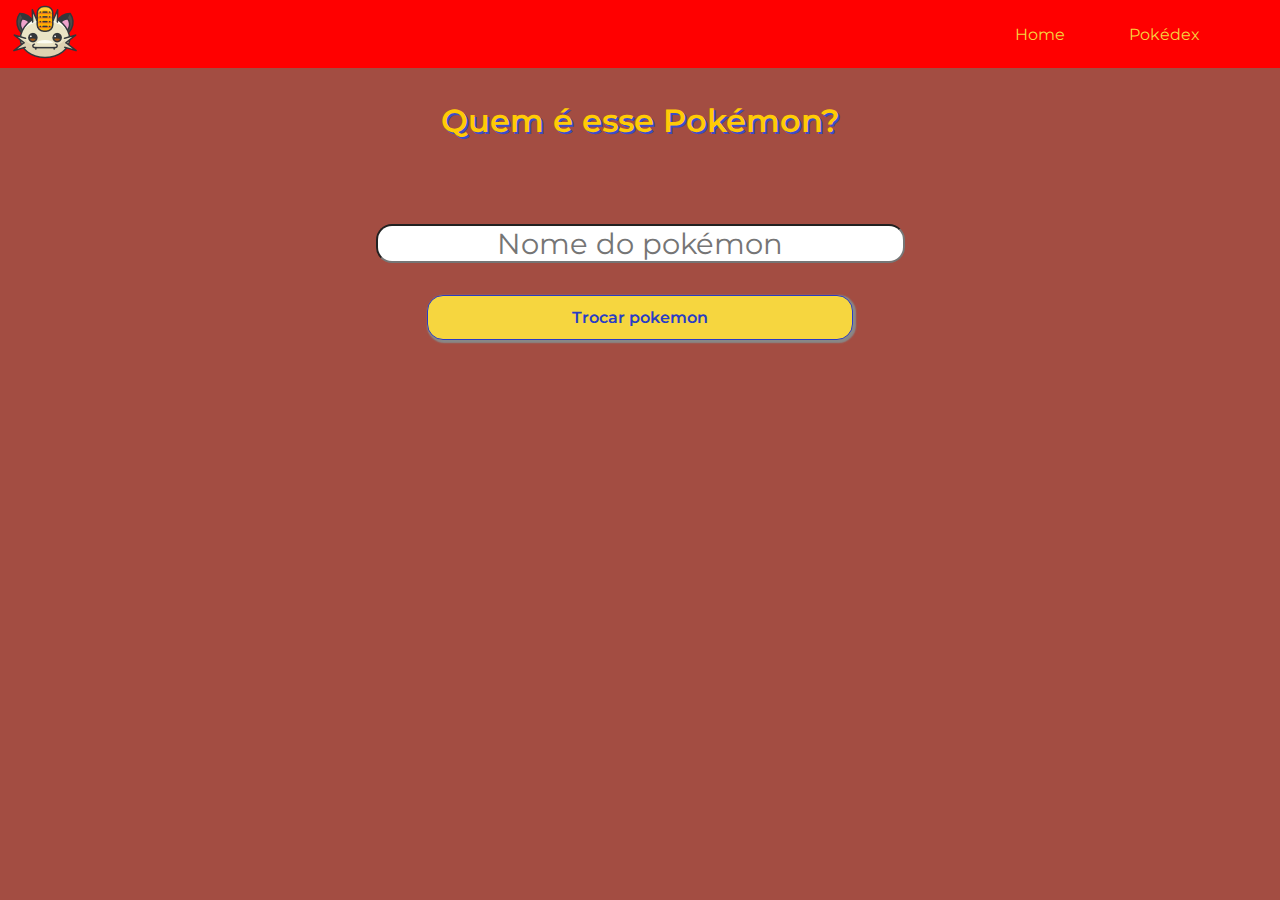
==== AdivinhaPokemon.html @ 513df936 "ajuste diretório" ====
<!DOCTYPE html>
<html lang="pt-br">
<head>
    <meta charset="UTF-8">
    <meta name="viewport" content="width=device-width, initial-scale=1.0">
    <link rel="stylesheet" href="/styles/cabecalho.css">
    <link rel="stylesheet" href="/styles/adivinhaPokemon.css">
    <script src="https://cdn.jsdelivr.net/npm/sweetalert2@11"></script>
    <title>Pokedex</title>
    
</head>
<body>

    <header class="cabecalho">

        <picture class="icone_cabecalho">
            <img  class="icone" src="/assents/meowth.png" alt="">
        </picture>

        <nav class="menu_cabecalho ajuste_cabecalho">
            <ul class="lista_cabecalho">
                <li class="lista_item_cabecalho"><a href="/index.html">Home</a></li>
                <li class="lista_item_cabecalho"><a href="/index/pokedex.html">Pokédex</a></li>
            </ul>
        </nav>

    </header>

    <main class="contudo_principal">

        <div>
            <h1 class="titulo">Quem é esse Pokémon?</h1>
        </div>

        <div class="conteiner_principal">

            <div class="adivinhacao">

                <div class="conteudo_imagem">
                    <img class="imagemDoPokemon" src="https://raw.githubusercontent.com/PokeAPI/sprites/master/sprites/pokemon/other/official-artwork/.png" alt="" id="AdivinhaPokemon">
                </div> 

                <div>
                    <form action="">
                        <input type="text" name="" id="campo_adivinha_pokemon" placeholder="Nome do pokémon">
                    </form>
                </div>

            </div>

            <div class="conteinerInput">
                
                <div>
                    <button class="enviaPokemon" onclick="inicializa() ">Trocar pokemon</button>
                </div> 
            </div>
        </div>

    </main>
 
    <script src="/scripts/AdvinhaPokemon.js"></script>
</body>
</html>
---- styles/cabecalho.css ----
@import url('https://fonts.googleapis.com/css2?family=Montserrat:ital,wght@0,100..900;1,100..900&display=swap');

*{
    margin: 0;
    padding: 0;
    font-family: "Montserrat", sans-serif;
}


.icone_cabecalho{
    margin-left: .8rem;
}

.cabecalho{
    display: flex;
    background-color: red;
    align-items: center;
    justify-content: space-between;
}

.ajuste_cabecalho{
    margin-right: 4rem;
}

.lista_cabecalho{
    display: flex;
    gap: 4rem;
    justify-content: end;
    padding-right: 4rem;
    padding: 1rem;
    text-align: center;
    
}

a{
    text-decoration: none;
    color: #F6D63F;
}

.lista_item_cabecalho{
    list-style-type: none; 
    
}

@media screen and (max-width: 440px){
    .icone_cabecalho{
        display: none;
    }

    .lista_cabecalho{
        text-align: center;
        margin-left: 2rem;
    }

}
---- styles/adivinhaPokemon.css ----
body{
    background-color: #a34d42  ;
}

.titulo{
    display: flex;
    justify-content: center;
    align-items: center;
    margin-top: 2rem;
    text-align: center;
    font-weight: 600;
    color:#FFCB05 ;
    padding: 1px;
    text-shadow: 2px 2px .5px #3B4CCA; 
    
}

.contudo_principal{
    height: 100%;
    width: 100%;
    display: flex;
    flex-direction: column;
}

.imagemDoPokemon{
    width: 60%;
    text-align: center;
}

.conteudo_imagem{
    text-align: center;
    margin: 2rem 0;
}

#campo_adivinha_pokemon{
    border-radius: 16px;
    font-size: 1.8rem;
    padding: 0 4rem;
    text-align: center;
    margin-bottom: 2rem;
}


.adivinhacao{ 
    display: flex;
    flex-direction: column;
    align-items: center;
}

#pontos{
    margin-top: 1rem;
    padding: 1.5rem 0;
    font-size: 2rem;
    border-radius: 2rem;
    color: #FFCB05;
}

.conteinerInput{
    display: flex;
    align-items: center;
    flex-direction: column;
}

.enviaPokemon{
    width: 100%;
    border-radius: 1rem;
    padding: 12px 9rem;
    background-color: #F6D63F;
    border: 0.1px solid;
    font-size: 16px;
    color: #293cc5;
    font-weight: 600;
    box-shadow: 1.5px 1.5px 1.5px 1.5px #888888;
}

.enviaPokemon:hover{
    font-size: 17px;
}

@media screen and (max-width: 500px) {

    #campo_adivinha_pokemon{
        padding: 0 1%;
    }

    .enviaPokemon{
        padding: 12px 5rem;
    }

}
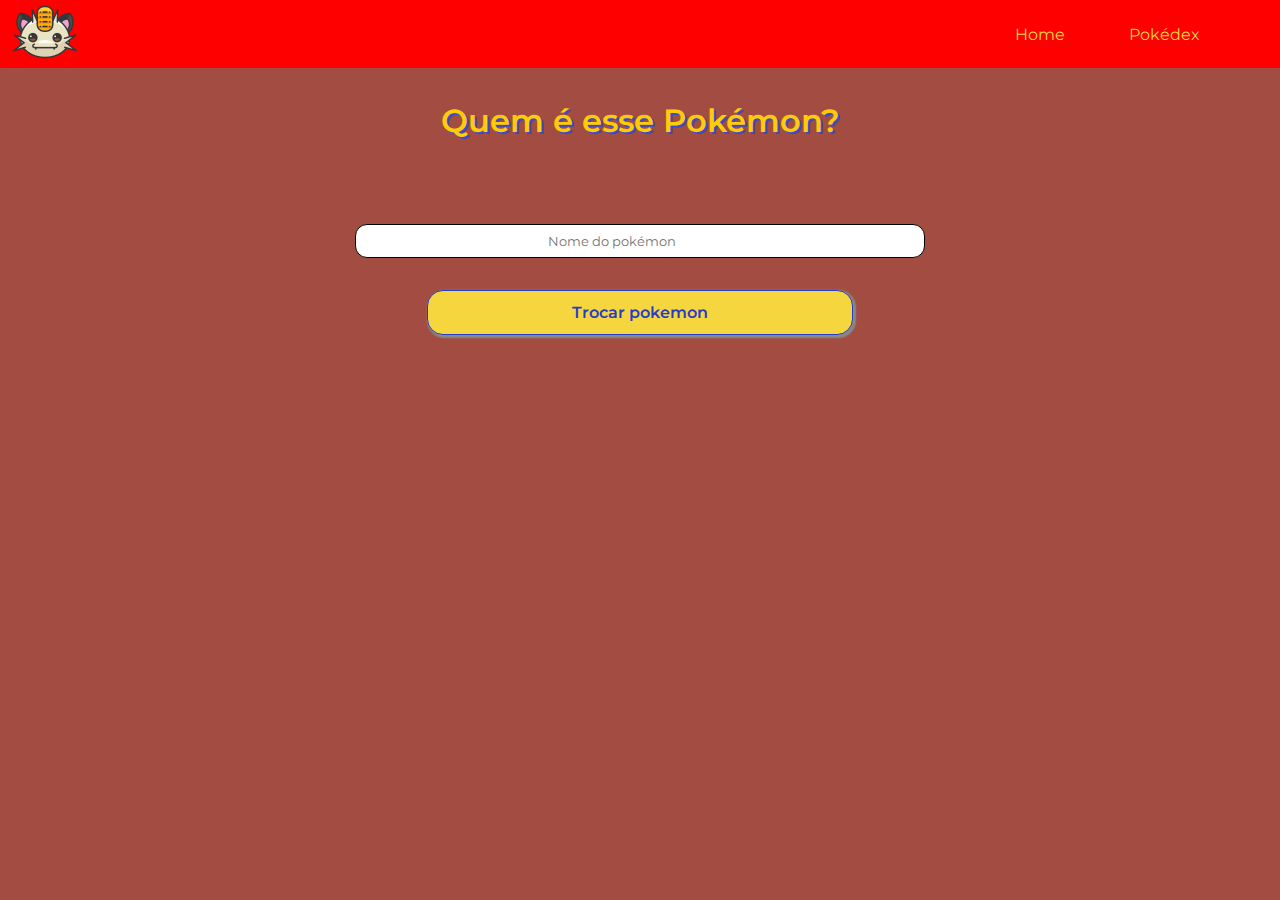
==== commit 7c7888a3: "responsividade" ====
--- a/AdivinhaPokemon.html
+++ b/AdivinhaPokemon.html
@@ -19,8 +19,8 @@
 
         <nav class="menu_cabecalho ajuste_cabecalho">
             <ul class="lista_cabecalho">
-                <li class="lista_item_cabecalho"><a href="/index.html">Home</a></li>
-                <li class="lista_item_cabecalho"><a href="/index/pokedex.html">Pokédex</a></li>
+                <li class="lista_item_cabecalho"><a href="index.html">Home</a></li>
+                <li class="lista_item_cabecalho"><a href="pokedex.html">Pokédex</a></li>
             </ul>
         </nav>
 
@@ -34,20 +34,17 @@
 
         <div class="conteiner_principal">
 
-            <div class="adivinhacao">
+        
+            <div class="conteudo_imagem">
+                <img class="imagemDoPokemon" src="https://raw.githubusercontent.com/PokeAPI/sprites/master/sprites/pokemon/other/official-artwork/.png" alt="" id="AdivinhaPokemon">
+            </div> 
 
-                <div class="conteudo_imagem">
-                    <img class="imagemDoPokemon" src="https://raw.githubusercontent.com/PokeAPI/sprites/master/sprites/pokemon/other/official-artwork/.png" alt="" id="AdivinhaPokemon">
-                </div> 
-
+            <div class="container_input">
                 <div>
-                    <form action="">
-                        <input type="text" name="" id="campo_adivinha_pokemon" placeholder="Nome do pokémon">
-                    </form>
+                    <input type="text" name="" id="campo_adivinha_pokemon" placeholder="Nome do pokémon">
                 </div>
-
             </div>
-
+             
             <div class="conteinerInput">
                 
                 <div>
--- a/styles/cabecalho.css
+++ b/styles/cabecalho.css
@@ -48,8 +48,8 @@
     }
 
     .lista_cabecalho{
-        text-align: center;
-        margin-left: 2rem;
+        justify-content: center;
+        text-align: end;
     }
 
 }--- a/styles/adivinhaPokemon.css
+++ b/styles/adivinhaPokemon.css
@@ -15,15 +15,8 @@
     
 }
 
-.contudo_principal{
-    height: 100%;
-    width: 100%;
-    display: flex;
-    flex-direction: column;
-}
-
 .imagemDoPokemon{
-    width: 60%;
+    width: 20%;
     text-align: center;
 }
 
@@ -32,19 +25,28 @@
     margin: 2rem 0;
 }
 
-#campo_adivinha_pokemon{
-    border-radius: 16px;
-    font-size: 1.8rem;
-    padding: 0 4rem;
-    text-align: center;
+.container_input{
+    display: flex;
+    align-items: center;
+    justify-content: center;
     margin-bottom: 2rem;
 }
+#campo_adivinha_pokemon{
+    padding: .5rem 12rem;
+    display: flex;
+    justify-content: center;
+    border-radius: 12px;
+    border: 0.1px solid;
+}
+
 
 
 .adivinhacao{ 
     display: flex;
     flex-direction: column;
     align-items: center;
+    justify-content: center;
+
 }
 
 #pontos{
@@ -77,14 +79,32 @@
     font-size: 17px;
 }
 
-@media screen and (max-width: 500px) {
+@media screen and (max-width: 580px) {
+    #campo_adivinha_pokemon{
+        padding: .5rem 6rem;
+    }
+    .enviaPokemon{
+        padding: 12px 6rem;
+    }
+    
+}
 
+@media screen and (max-width: 380px) {
     #campo_adivinha_pokemon{
-        padding: 0 1%;
+        padding: .5rem 4rem;
     }
+    .enviaPokemon{
+        padding: 12px 3rem;
+    }
+  
+}
 
+@media screen and (max-width: 300px) {
+    #campo_adivinha_pokemon{
+        padding: .5rem 2rem;
+    }
     .enviaPokemon{
-        padding: 12px 5rem;
+        padding: 12px 1.5rem;
     }
-
+  
 }